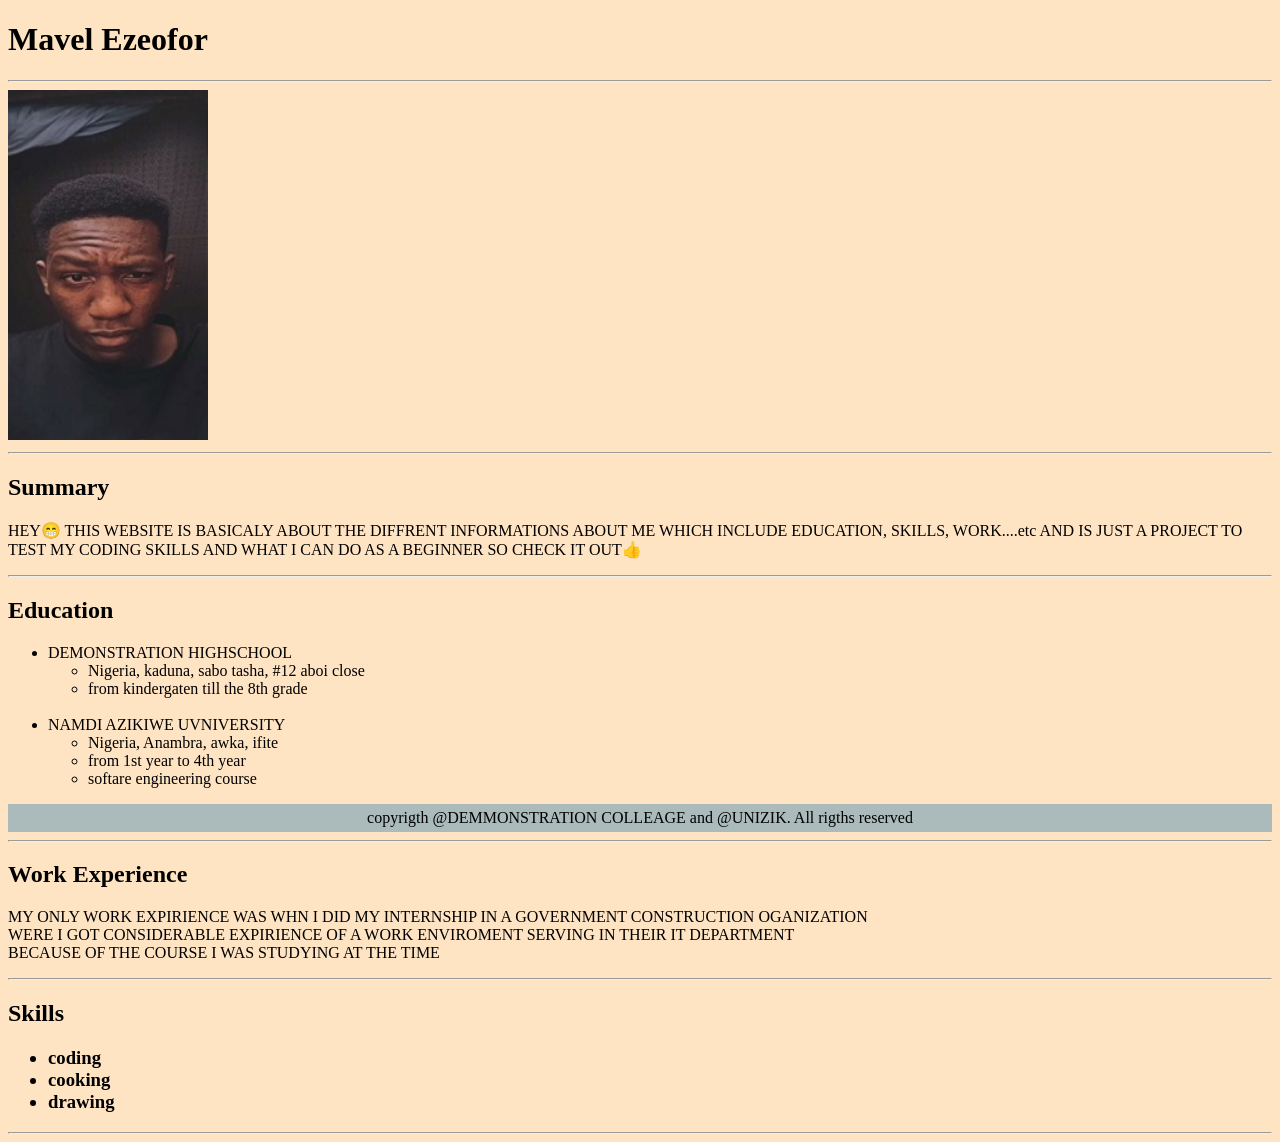
==== index.html @ 983fc0cc "Add files via upload" ====
<!DOCTYPE html>
<html lang="en">
<head>
    <meta charset="UTF-8">
    <meta name="viewport" content="width=device-width, initial-scale=1.0">
    <title>My Resume</title>
    <link rel="stylesheet" href="./footer.css">
</head>
<body>
    <h1> Mavel Ezeofor</h1>
    <hr>
    <img src="./INFO/IMAGES/IMG_20241231_19102411.jpg" width="200" height="350">
     <hr>

    <h2>Summary</h2>
    <P>HEY😁 THIS WEBSITE IS BASICALY ABOUT THE DIFFRENT INFORMATIONS ABOUT ME WHICH INCLUDE EDUCATION, SKILLS, WORK....etc 
    AND IS JUST A PROJECT TO TEST MY CODING SKILLS
    AND WHAT I CAN DO AS A BEGINNER SO CHECK IT OUT👍</P>
    <hr>

    <h2>Education</h2>
    <ul>
        <li>DEMONSTRATION HIGHSCHOOL
           <UL>
               <li>Nigeria, kaduna, sabo tasha, #12 aboi close</li>
               <li>from kindergaten till the 8th grade</li>
          </UL>
        </li>
        <BR>
        <li>NAMDI AZIKIWE UVNIVERSITY
            <ul>
                <li>Nigeria, Anambra, awka, ifite</li>
                <li>from 1st year to 4th year </li>
                <li>softare engineering course</li>
            </ul>
        </li>
    </ul>
    <footer>
        copyrigth @DEMMONSTRATION COLLEAGE and @UNIZIK. All rigths reserved
    </footer>

    <hr>
    <h2>Work Experience</h2>
     <p>MY ONLY WORK EXPIRIENCE WAS WHN I DID MY INTERNSHIP IN A GOVERNMENT CONSTRUCTION OGANIZATION<br>
        WERE I GOT CONSIDERABLE EXPIRIENCE OF A WORK ENVIROMENT SERVING IN THEIR IT DEPARTMENT<br>
        BECAUSE OF THE COURSE I WAS STUDYING AT THE TIME 
     </p>
    <hr>

    <h2>Skills</h2>
    <ul>
        <h3>
            <li>coding</li>
            <li>cooking</li>
            <li>drawing</li>
        </h3>
    </ul>
    <hr>
    
</body>
</html>
---- footer.css ----
footer {
    text-align: center;
    padding: 5px;
    background-color: #abbaba;
    color: black;
}

 body{
    background-color: bisque;
 }
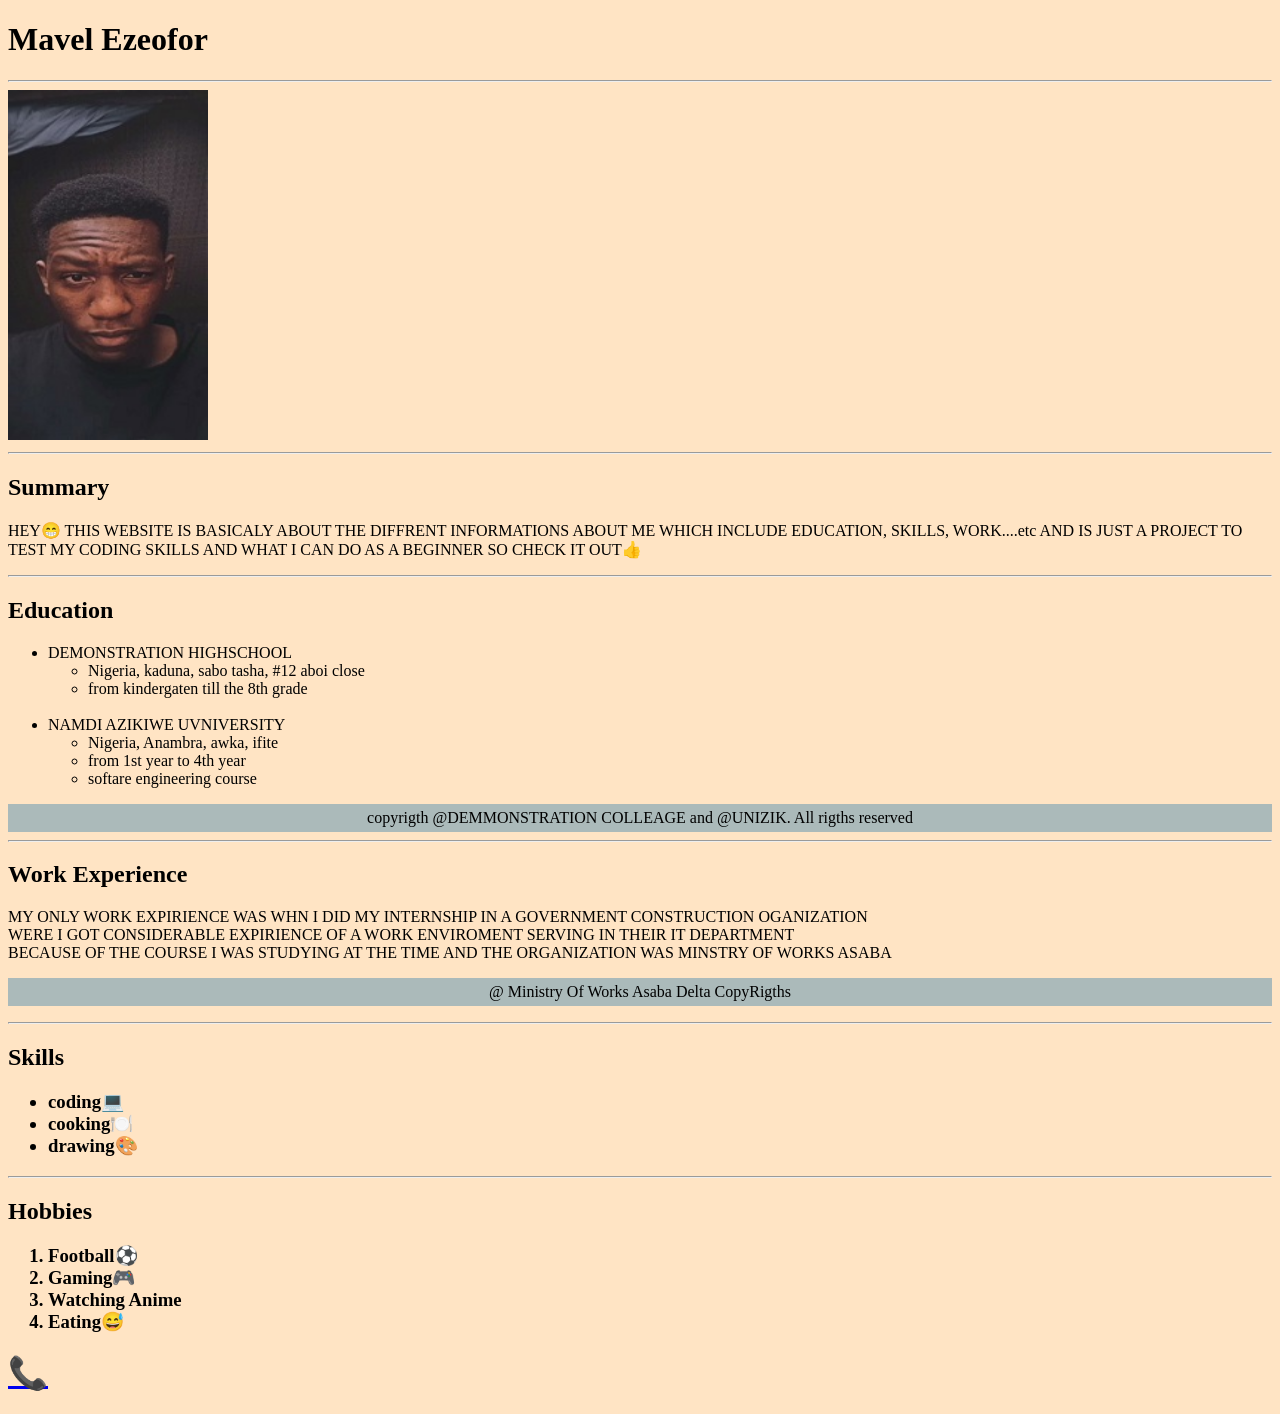
==== commit 27c2ccf5: "Add files via upload" ====
--- a/index.html
+++ b/index.html
@@ -43,19 +43,30 @@
     <h2>Work Experience</h2>
      <p>MY ONLY WORK EXPIRIENCE WAS WHN I DID MY INTERNSHIP IN A GOVERNMENT CONSTRUCTION OGANIZATION<br>
         WERE I GOT CONSIDERABLE EXPIRIENCE OF A WORK ENVIROMENT SERVING IN THEIR IT DEPARTMENT<br>
-        BECAUSE OF THE COURSE I WAS STUDYING AT THE TIME 
+        BECAUSE OF THE COURSE I WAS STUDYING AT THE TIME AND THE ORGANIZATION WAS MINSTRY OF WORKS ASABA
+        <footer>@ Ministry Of Works Asaba Delta CopyRigths</footer>
      </p>
     <hr>
 
     <h2>Skills</h2>
     <ul>
         <h3>
-            <li>coding</li>
-            <li>cooking</li>
-            <li>drawing</li>
+            <li>coding💻</li>
+            <li>cooking🍽️</li>
+            <li>drawing🎨</li>
         </h3>
     </ul>
     <hr>
     
+    <h2>Hobbies</h2>
+    <ol>
+        <h3>
+            <li>Football⚽</li>
+            <li>Gaming🎮</li>
+            <li>Watching Anime</li>
+            <li>Eating😅</li>
+        </h3>
+    </ol>
+    <a href="./INFO/contact.html"><h1>📞</h1></a>
 </body>
 </html>
